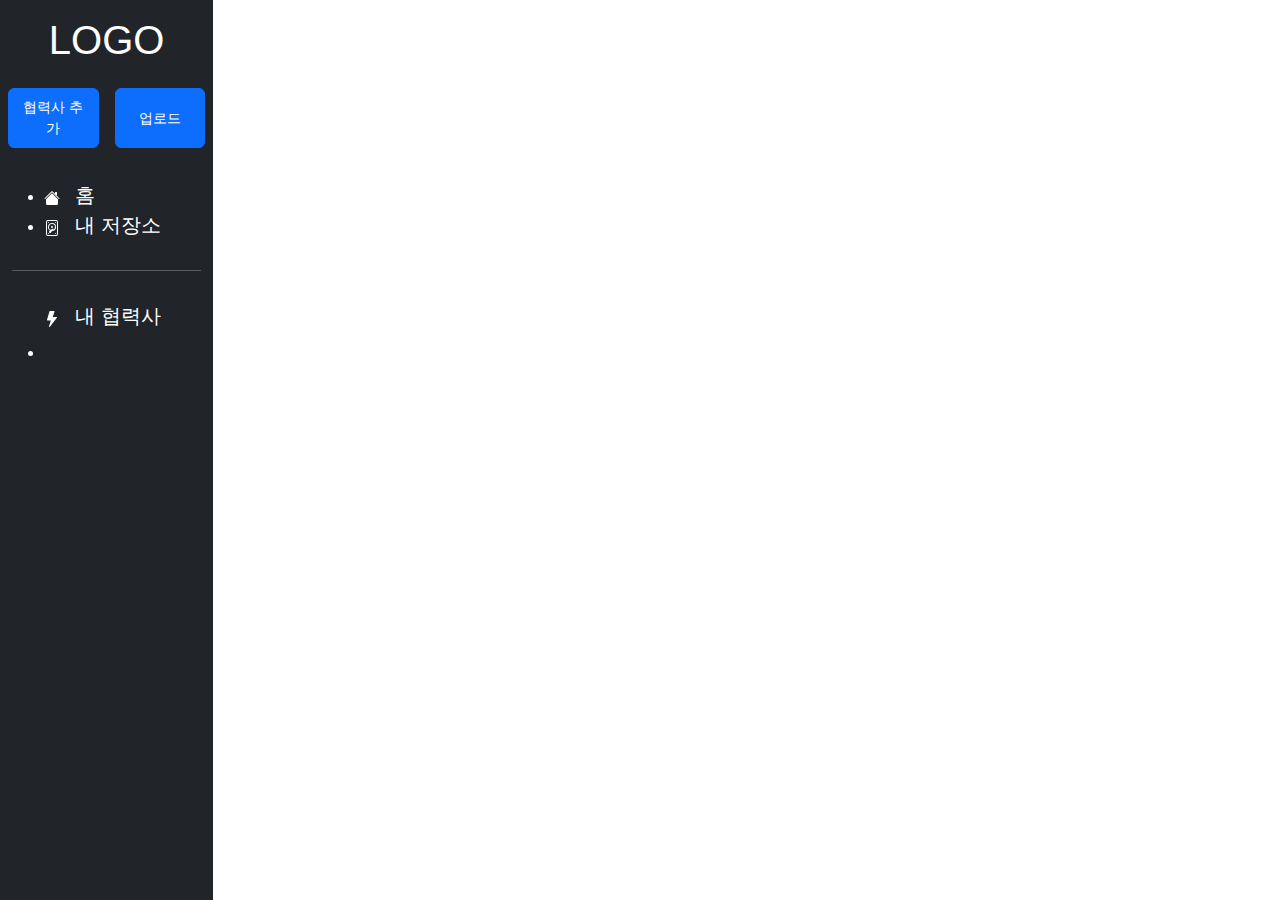
==== src/main/resources/templates/admin/home.html @ 5d53686c "후.." ====
<!DOCTYPE html>
<html xmlns:th="http://www.thymeleaf.org">
<head>
    <meta charset="UTF-8">
    <link href="/css/reset.css" rel="stylesheet">
    <link href="/css/font.css" rel="stylesheet">
    <link href="https://maxcdn.bootstrapcdn.com/font-awesome/4.3.0/css/font-awesome.min.css" rel="stylesheet">
    <link href="https://cdn.jsdelivr.net/npm/bootstrap@5.2.0-beta1/dist/css/bootstrap.min.css" rel="stylesheet">
    <style>
        html,body {
            height: 100%;
            color: white;
            font-family: 'Gothic A1', sans-serif;
        }
        
        .title button {
            font-size: 14px;
        }
        
        .content {
            color: black;
        }
        span {
            font-size: 20px;
        }
        a {
            text-decoration: none;
            color: white;
        }
        .file_view a {
            color: black;
        }
        li span, #partner-list span {
            margin-left: 15px;
        }
        #partner-list li {
            padding-left: 53px;
            margin-top: 10px;
        }
        hr {
            margin-top: 30px;
            margin-bottom: 30px;
        }

    </style>
</head>
<body>

<div class="container-fluid h-100">
    <div class="row h-100">
        <div class="col-lg-2 bg-dark">
            <div class="title text-center mt-3">
                <h1>LOGO</h1>
                <div class="row">
                    <button type="button" class="col btn btn-primary m-2 mt-3 pt-2 pb-2">
                        <a href="/admin/addPartner">협력사 추가</a>
                    </button>
                    <button type="button" class="col btn btn-primary m-2 mt-3 pt-2 pb-2" id="uploadBtn">
                        업로드
                    </button>
                </div>
            </div>
            <div class="mt-4">
                <ul>
                    <li><svg xmlns="http://www.w3.org/2000/svg" width="16" height="16" fill="currentColor" class="bi bi-house-fill" viewBox="0 0 16 16">
                        <path fill-rule="evenodd" d="m8 3.293 6 6V13.5a1.5 1.5 0 0 1-1.5 1.5h-9A1.5 1.5 0 0 1 2 13.5V9.293l6-6zm5-.793V6l-2-2V2.5a.5.5 0 0 1 .5-.5h1a.5.5 0 0 1 .5.5z"/>
                        <path fill-rule="evenodd" d="M7.293 1.5a1 1 0 0 1 1.414 0l6.647 6.646a.5.5 0 0 1-.708.708L8 2.207 1.354 8.854a.5.5 0 1 1-.708-.708L7.293 1.5z"/>
                    </svg><span>홈</span></li>
                    <li>
                        <svg xmlns="http://www.w3.org/2000/svg" width="16" height="16" fill="currentColor" class="bi bi-device-hdd" viewBox="0 0 16 16">
                            <path d="M12 2.5a.5.5 0 1 1-1 0 .5.5 0 0 1 1 0Zm0 11a.5.5 0 1 1-1 0 .5.5 0 0 1 1 0Zm-7.5.5a.5.5 0 1 0 0-1 .5.5 0 0 0 0 1ZM5 2.5a.5.5 0 1 1-1 0 .5.5 0 0 1 1 0ZM8 8a1 1 0 1 0 0-2 1 1 0 0 0 0 2Z"/>
                            <path d="M12 7a4 4 0 0 1-3.937 4c-.537.813-1.02 1.515-1.181 1.677a1.102 1.102 0 0 1-1.56-1.559c.1-.098.396-.314.795-.588A4 4 0 0 1 8 3a4 4 0 0 1 4 4Zm-1 0a3 3 0 1 0-3.891 2.865c.667-.44 1.396-.91 1.955-1.268.224-.144.483.115.34.34l-.62.96A3.001 3.001 0 0 0 11 7Z"/>
                            <path d="M2 2a2 2 0 0 1 2-2h8a2 2 0 0 1 2 2v12a2 2 0 0 1-2 2H4a2 2 0 0 1-2-2V2Zm2-1a1 1 0 0 0-1 1v12a1 1 0 0 0 1 1h8a1 1 0 0 0 1-1V2a1 1 0 0 0-1-1H4Z"/>
                        </svg><span>내 저장소</span></li>
                </ul>
                <hr/>
                <div id="partner-list">
                    <ul>
                        <svg xmlns="http://www.w3.org/2000/svg" width="16" height="16" fill="currentColor" class="bi bi-lightning-fill" viewBox="0 0 16 16">
                            <path d="M5.52.359A.5.5 0 0 1 6 0h4a.5.5 0 0 1 .474.658L8.694 6H12.5a.5.5 0 0 1 .395.807l-7 9a.5.5 0 0 1-.873-.454L6.823 9.5H3.5a.5.5 0 0 1-.48-.641l2.5-8.5z"/>
                        </svg><span>내 협력사</span>
                        <li th:each="partner : ${partners}">
                            <a th:href="'/admin?' + 'companyId=' + ${partner.id}" th:text="${partner.companyName}"></a>
                        </li>
                    </ul>
                </div>
            </div>
        </div>
        <div class="col file_view">
            <ul class="list-group list-group-flush">
                <li th:each="file : ${select}" class="list-group-item">
                    <a th:text="${file.uploadFileName}" th:href="|/admin/file/download/${file.uploader.companyName}/${file.storeFileName}|"></a>
                </li>
            </ul>
        </div>

    </div>
</div>
<script src="https://cdn.jsdelivr.net/npm/bootstrap@5.2.0-beta1/dist/js/bootstrap.bundle.min.js"
        integrity="sha384-pprn3073KE6tl6bjs2QrFaJGz5/SUsLqktiwsUTF55Jfv3qYSDhgCecCxMW52nD2"
        crossorigin="anonymous"></script>
</body>
</html>
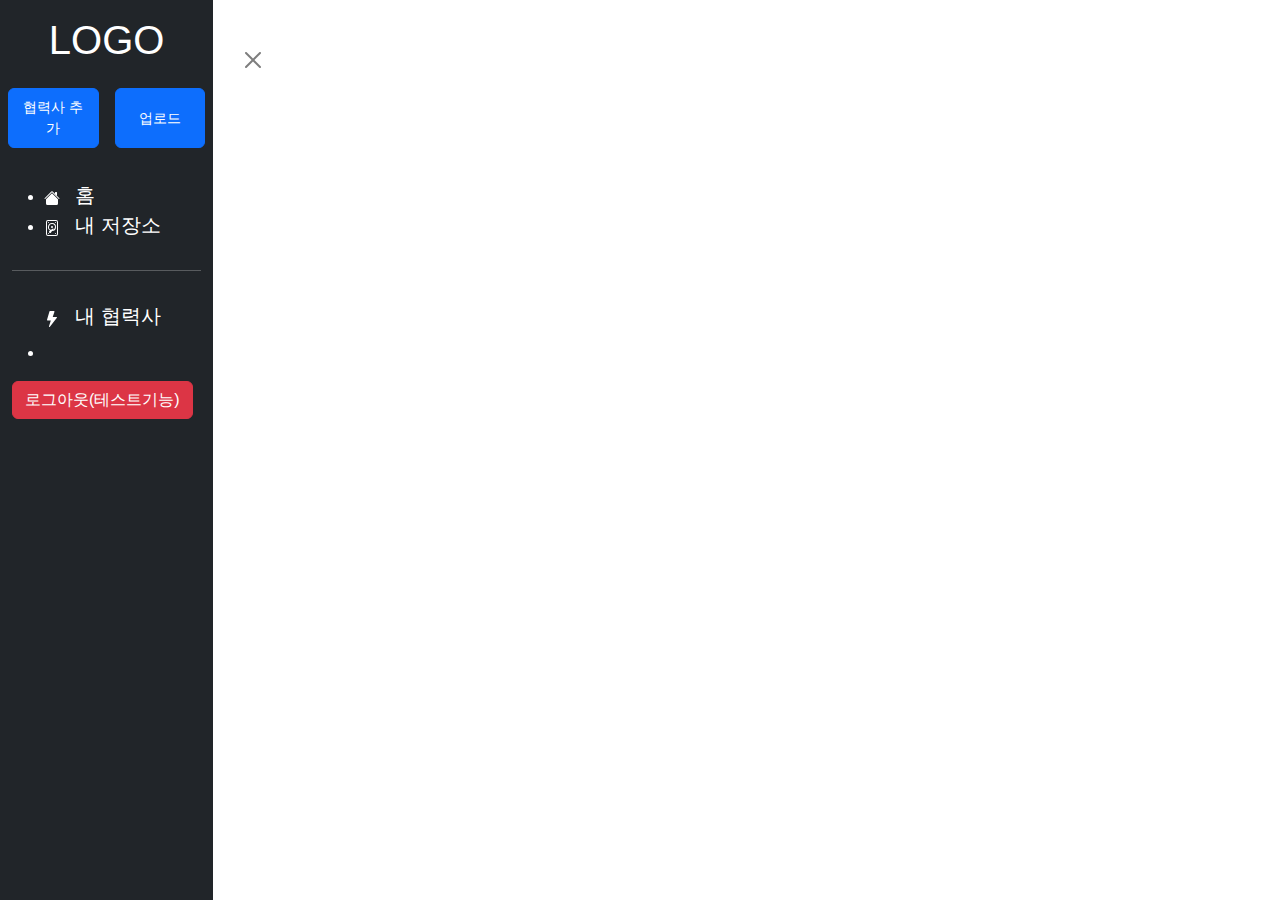
==== commit ee23b9fd: "semi final" ====
--- a/src/main/resources/templates/admin/home.html
+++ b/src/main/resources/templates/admin/home.html
@@ -35,14 +35,22 @@
             margin-left: 15px;
         }
         #partner-list li {
-            padding-left: 53px;
+            padding-left: 47px;
             margin-top: 10px;
         }
         hr {
             margin-top: 30px;
             margin-bottom: 30px;
         }
-
+        .hidden-upload-form {
+            display: none;
+        }
+        strong {
+            color: black;
+        }
+        .companyTitle {
+            margin-left: 30px;
+        }
     </style>
 </head>
 <body>
@@ -72,7 +80,7 @@
                             <path d="M12 2.5a.5.5 0 1 1-1 0 .5.5 0 0 1 1 0Zm0 11a.5.5 0 1 1-1 0 .5.5 0 0 1 1 0Zm-7.5.5a.5.5 0 1 0 0-1 .5.5 0 0 0 0 1ZM5 2.5a.5.5 0 1 1-1 0 .5.5 0 0 1 1 0ZM8 8a1 1 0 1 0 0-2 1 1 0 0 0 0 2Z"/>
                             <path d="M12 7a4 4 0 0 1-3.937 4c-.537.813-1.02 1.515-1.181 1.677a1.102 1.102 0 0 1-1.56-1.559c.1-.098.396-.314.795-.588A4 4 0 0 1 8 3a4 4 0 0 1 4 4Zm-1 0a3 3 0 1 0-3.891 2.865c.667-.44 1.396-.91 1.955-1.268.224-.144.483.115.34.34l-.62.96A3.001 3.001 0 0 0 11 7Z"/>
                             <path d="M2 2a2 2 0 0 1 2-2h8a2 2 0 0 1 2 2v12a2 2 0 0 1-2 2H4a2 2 0 0 1-2-2V2Zm2-1a1 1 0 0 0-1 1v12a1 1 0 0 0 1 1h8a1 1 0 0 0 1-1V2a1 1 0 0 0-1-1H4Z"/>
-                        </svg><span>내 저장소</span></li>
+                        </svg><span><a th:href="'/admin?' + 'companyId=' + ${admin.id}">내 저장소</a></span></li>
                 </ul>
                 <hr/>
                 <div id="partner-list">
@@ -81,24 +89,48 @@
                             <path d="M5.52.359A.5.5 0 0 1 6 0h4a.5.5 0 0 1 .474.658L8.694 6H12.5a.5.5 0 0 1 .395.807l-7 9a.5.5 0 0 1-.873-.454L6.823 9.5H3.5a.5.5 0 0 1-.48-.641l2.5-8.5z"/>
                         </svg><span>내 협력사</span>
                         <li th:each="partner : ${partners}">
-                            <a th:href="'/admin?' + 'companyId=' + ${partner.id}" th:text="${partner.companyName}"></a>
+                            <a th:if="${partner.companyName} != 'ADMIN'" th:href="'/admin?' + 'companyId=' + ${partner.id}" th:text="${partner.companyName}"></a>
                         </li>
                     </ul>
                 </div>
+                <button type="button" class="btn btn-danger"><a href="/logout">로그아웃(테스트기능)</a></button>
             </div>
         </div>
         <div class="col file_view">
             <ul class="list-group list-group-flush">
+                <div class="companyTitle mt-3 mb-3">
+                    <h1><strong th:if="${select_companyName} == 'ADMIN'" th:text="'내 공간'"></strong></h1>
+                    <h1><strong th:unless="${select_companyName} == 'ADMIN'" th:text="${select_companyName}"></strong></h1>
+                </div>
                 <li th:each="file : ${select}" class="list-group-item">
                     <a th:text="${file.uploadFileName}" th:href="|/admin/file/download/${file.uploader.companyName}/${file.storeFileName}|"></a>
+                    <button th:if="${file.uploader.companyName} == 'ADMIN'"
+                            th:onclick="'location.href=\''+ '/file/delete/' + ${file.id} + '\''"
+                            type="button" class="btn-close" aria-label="Close"></button>
                 </li>
             </ul>
         </div>
-
     </div>
+    <form class="hidden-upload-form" th:action="'/file'" method="post" enctype="multipart/form-data">
+        <input id="file" type="file" name="file" onchange="changeValue(this)"/>
+        <button id="submit" type="submit">전송!</button>
+    </form>
 </div>
 <script src="https://cdn.jsdelivr.net/npm/bootstrap@5.2.0-beta1/dist/js/bootstrap.bundle.min.js"
         integrity="sha384-pprn3073KE6tl6bjs2QrFaJGz5/SUsLqktiwsUTF55Jfv3qYSDhgCecCxMW52nD2"
         crossorigin="anonymous"></script>
+<script src="https://ajax.googleapis.com/ajax/libs/jquery/3.6.0/jquery.min.js"></script>
+<script>
+    $(function() {
+        $('#uploadBtn').click(function(e) {
+            e.preventDefault();
+            $('#file').click();
+        });
+    });
+    function changeValue(obj) {
+        console.log('selected');
+        $('#submit').click();
+    }
+</script>
 </body>
 </html>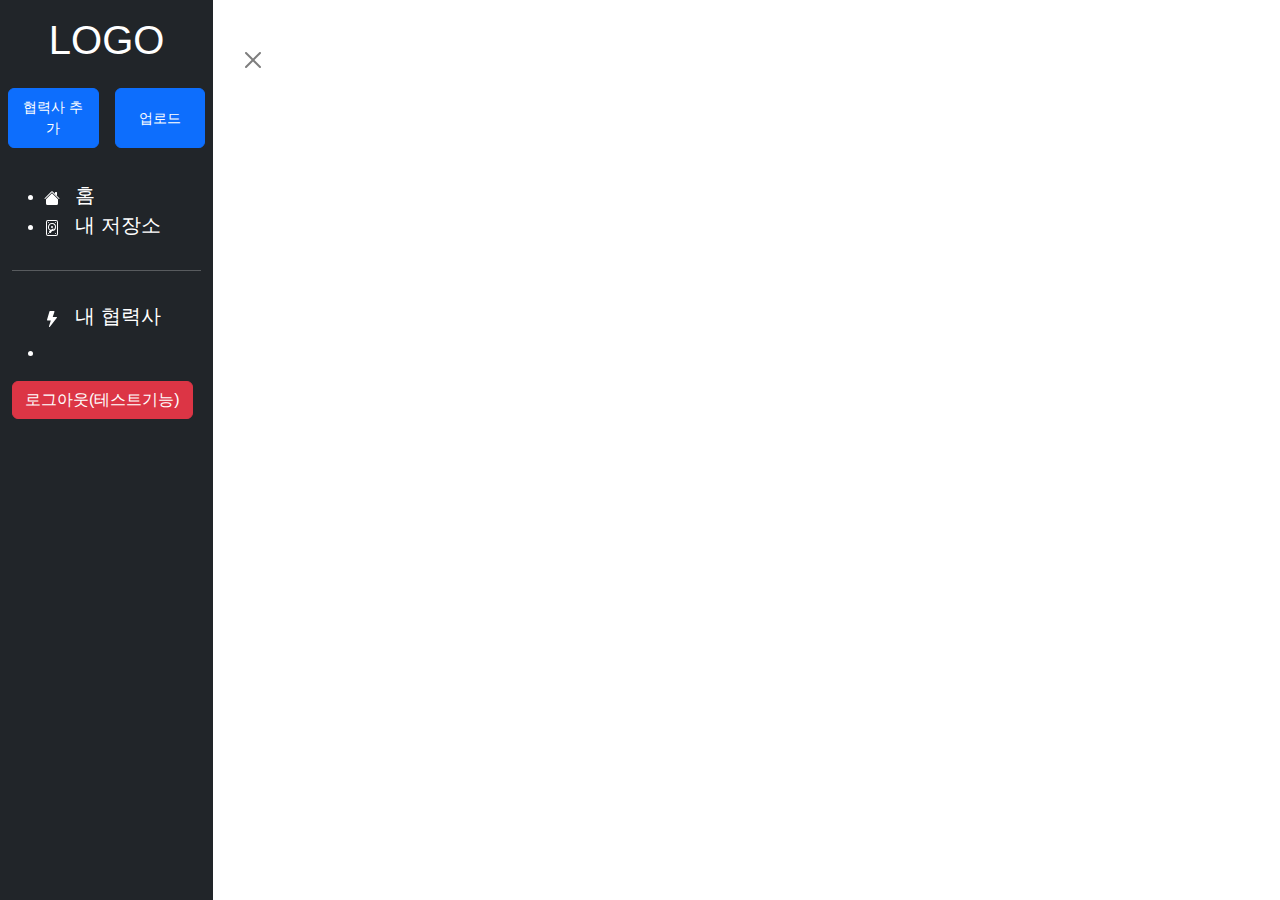
==== commit 2f8c655d: "omg" ====
--- a/src/main/resources/templates/admin/home.html
+++ b/src/main/resources/templates/admin/home.html
@@ -113,6 +113,7 @@
     </div>
     <form class="hidden-upload-form" th:action="'/file'" method="post" enctype="multipart/form-data">
         <input id="file" type="file" name="file" onchange="changeValue(this)"/>
+        <input type="text" name="companyId" th:value="${select_companyId}" />
         <button id="submit" type="submit">전송!</button>
     </form>
 </div>
